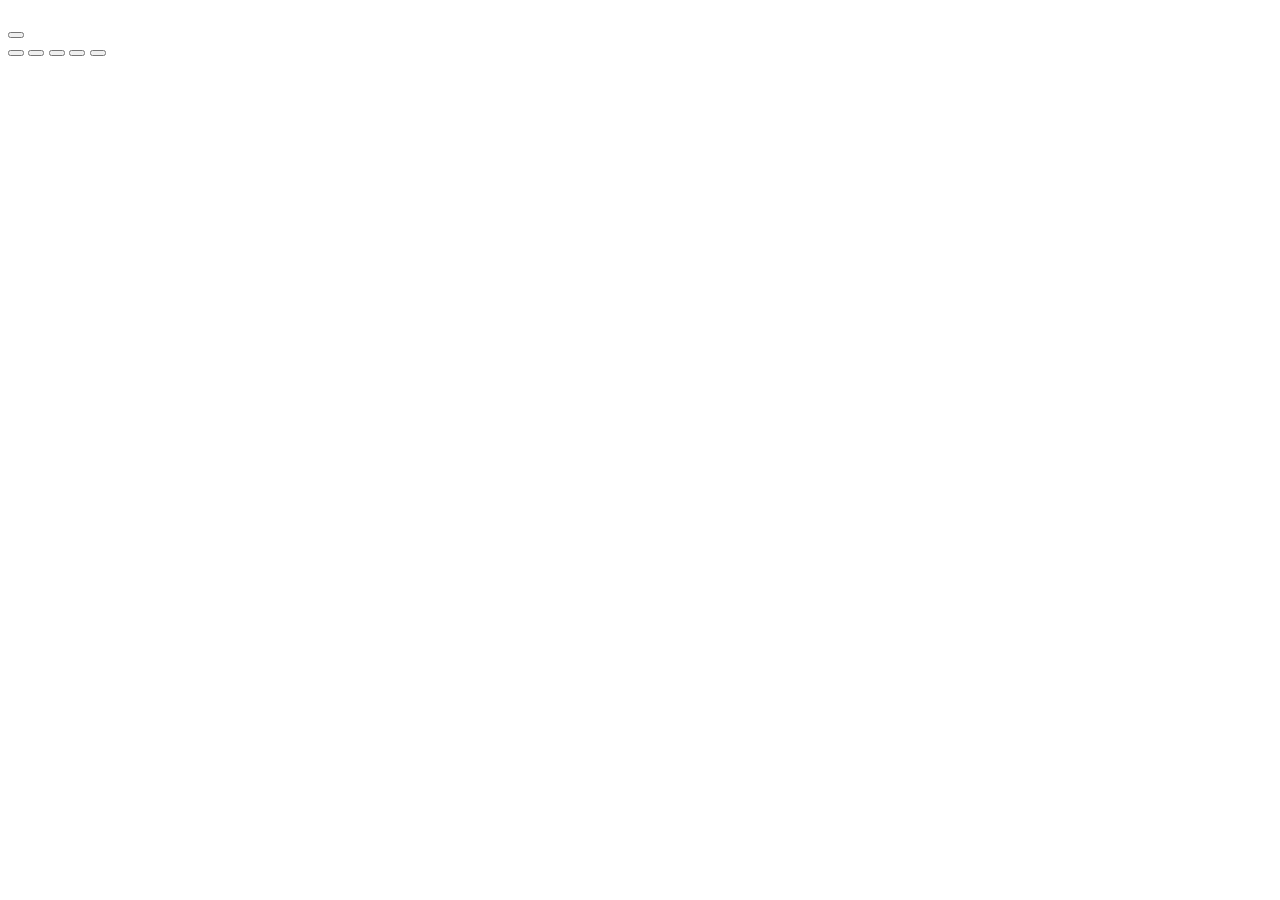
==== index.html @ a7c74def "Add files via upload" ====
<!DOCTYPE html>
<html lang="en">
<head>
    <meta charset="UTF-8">
    <meta name="viewport" content="width=device-width, initial-scale=1.0">
    <title>One Nation One Election Analyzer</title>
    <script src="https://cdn.tailwindcss.com"></script>
    <script defer src="https://unpkg.com/alpinejs@3.x.x/dist/cdn.min.js"></script>
    <script src="https://unpkg.com/lucide@latest"></script>
    <style>
        [x-cloak] { display: none !important; }
        body { font-family: -apple-system, BlinkMacSystemFont, "Segoe UI", Roboto, Helvetica, Arial, sans-serif; }
    </style>
</head>
<body class="bg-gray-50" x-data="onoeApp()" x-init="initIcons()">

    <div class="min-h-screen">
        <div class="bg-gradient-to-r from-orange-600 to-blue-800 text-white p-4 sticky top-0 z-40 shadow-lg">
            <div class="flex items-center justify-between mb-3">
                <div class="flex items-center gap-3">
                    <div class="w-10 h-10 bg-white rounded-full flex items-center justify-center">
                        <i data-lucide="shield" class="w-6 h-6 text-orange-600"></i>
                    </div>
                    <div>
                        <h1 class="text-base font-bold" x-text="t().appTitle"></h1>
                        <p class="text-xs opacity-90" x-text="t().appSubtitle"></p>
                    </div>
                </div>
                <button
                    @click="language = (language === 'hindi' ? 'english' : 'hindi'); $nextTick(() => initIcons())"
                    class="bg-white/20 hover:bg-white/30 px-3 py-1.5 rounded text-xs font-medium transition-all"
                    x-text="language === 'hindi' ? 'English' : 'हिंदी'">
                </button>
            </div>
        </div>

        <div class="p-4 pb-24">
            
            <template x-if="currentScreen === 'home'">
                <div class="space-y-4">
                    <div class="bg-gradient-to-br from-orange-50 to-blue-50 rounded-lg p-6 border-l-4 border-orange-500">
                        <div class="flex items-center gap-3 mb-3">
                            <div class="w-12 h-12 bg-white rounded-full flex items-center justify-center shadow-md">
                                <i data-lucide="shield" class="w-6 h-6 text-orange-600"></i>
                            </div>
                            <div>
                                <h1 class="text-xl font-bold text-gray-900" x-text="t().appTitle"></h1>
                                <p class="text-sm text-gray-600" x-text="t().appSubtitle"></p>
                            </div>
                        </div>
                        <p class="text-xs text-gray-600 bg-white/70 p-3 rounded border-l-2 border-blue-500">
                            <i data-lucide="info" class="w-4 h-4 inline mr-1"></i>
                            <span x-text="t().disclaimer"></span>
                        </p>
                    </div>

                    <div class="grid grid-cols-2 gap-3">
                        <div class="bg-white rounded-lg p-4 shadow border border-gray-200">
                            <div class="flex items-center gap-2 mb-2">
                                <i data-lucide="trending-up" class="w-5 h-5 text-green-600"></i>
                                <p class="text-xs text-gray-600" x-text="t().costSaving"></p>
                            </div>
                            <p class="text-2xl font-bold text-green-700" x-text="'₹' + metrics().saving"></p>
                            <p class="text-xs text-gray-500" x-text="t().crores"></p>
                        </div>
                        <div class="bg-white rounded-lg p-4 shadow border border-gray-200">
                            <div class="flex items-center gap-2 mb-2">
                                <i data-lucide="bar-chart-3" class="w-5 h-5 text-blue-600"></i>
                                <p class="text-xs text-gray-600" x-text="t().adminScore"></p>
                            </div>
                            <p class="text-2xl font-bold text-blue-700" x-text="metrics().adminScore"></p>
                            <p class="text-xs text-gray-500">/ 100</p>
                        </div>
                        <div class="bg-white rounded-lg p-4 shadow border border-gray-200">
                            <div class="flex items-center gap-2 mb-2">
                                <i data-lucide="clock" class="w-5 h-5 text-orange-600"></i>
                                <p class="text-xs text-gray-600" x-text="t().syncIndex"></p>
                            </div>
                            <p class="text-2xl font-bold text-orange-700" x-text="metrics().syncIndex"></p>
                            <p class="text-xs text-gray-500">/ 100</p>
                        </div>
                        <div class="bg-white rounded-lg p-4 shadow border border-gray-200">
                            <div class="flex items-center gap-2 mb-2">
                                <i data-lucide="shield" class="w-5 h-5 text-purple-600"></i>
                                <p class="text-xs text-gray-600" x-text="t().govContinuity"></p>
                            </div>
                            <p class="text-2xl font-bold text-purple-700" x-text="metrics().govContinuity"></p>
                            <p class="text-xs text-gray-500">/ 100</p>
                        </div>
                    </div>

                    <button @click="changeScreen('financial')" class="w-full bg-gradient-to-r from-orange-500 to-orange-600 text-white py-4 rounded-lg font-semibold shadow-lg flex items-center justify-center gap-2 hover:from-orange-600 hover:to-orange-700 transition-all">
                        <span x-text="t().startSim"></span>
                        <i data-lucide="chevron-right" class="w-5 h-5"></i>
                    </button>

                    <div class="grid grid-cols-2 gap-3">
                        <button @click="changeScreen('financial')" class="bg-white rounded-lg p-4 shadow border border-gray-200 flex flex-col items-center gap-2"><i data-lucide="calculator" class="w-6 h-6 text-blue-600"></i><p class="text-xs text-gray-700" x-text="t().financial"></p></button>
                        <button @click="changeScreen('admin')" class="bg-white rounded-lg p-4 shadow border border-gray-200 flex flex-col items-center gap-2"><i data-lucide="users" class="w-6 h-6 text-purple-600"></i><p class="text-xs text-gray-700" x-text="t().admin"></p></button>
                        <button @click="changeScreen('governance')" class="bg-white rounded-lg p-4 shadow border border-gray-200 flex flex-col items-center gap-2"><i data-lucide="trending-up" class="w-6 h-6 text-green-600"></i><p class="text-xs text-gray-700" x-text="t().governance"></p></button>
                        <button @click="changeScreen('map')" class="bg-white rounded-lg p-4 shadow border border-gray-200 flex flex-col items-center gap-2"><i data-lucide="globe" class="w-6 h-6 text-orange-600"></i><p class="text-xs text-gray-700" x-text="t().map"></p></button>
                    </div>
                </div>
            </template>

            <template x-if="currentScreen === 'financial'">
                <div class="space-y-4">
                    <h2 class="text-lg font-bold text-gray-900 flex items-center gap-2">
                        <i data-lucide="calculator" class="w-5 h-5 text-blue-600"></i>
                        <span x-text="t().financial"></span>
                    </h2>
                    <div class="bg-white rounded-lg p-4 shadow border border-gray-200">
                        <p class="text-sm font-semibold text-gray-700 mb-3" x-text="t().scenarioBuilder"></p>
                        <div class="flex gap-2 mb-4">
                            <button @click="scenarioType = 'full'" :class="scenarioType === 'full' ? 'bg-blue-600 text-white shadow' : 'bg-gray-100 text-gray-700'" class="flex-1 py-2 px-3 rounded text-xs font-medium transition-all" x-text="t().fullSync"></button>
                            <button @click="scenarioType = 'partial'" :class="scenarioType === 'partial' ? 'bg-blue-600 text-white shadow' : 'bg-gray-100 text-gray-700'" class="flex-1 py-2 px-3 rounded text-xs font-medium transition-all" x-text="t().partialSync"></button>
                            <button @click="scenarioType = 'current'" :class="scenarioType === 'current' ? 'bg-blue-600 text-white shadow' : 'bg-gray-100 text-gray-700'" class="flex-1 py-2 px-3 rounded text-xs font-medium transition-all" x-text="t().current"></button>
                        </div>
                    </div>
                    <div class="bg-white rounded-lg p-4 shadow border border-gray-200">
                        <p class="text-sm font-semibold text-gray-700 mb-3" x-text="t().estimatedCost"></p>
                        <div class="space-y-3">
                            <div>
                                <div class="flex justify-between text-xs mb-1">
                                    <span class="text-gray-600" x-text="t().currentSystem"></span>
                                    <span class="font-semibold text-gray-900" x-text="'₹' + metrics().baselineCost + ' ' + t().crores"></span>
                                </div>
                                <div class="w-full bg-gray-200 rounded-full h-2">
                                    <div class="bg-red-500 h-2 rounded-full" style="width: 100%"></div>
                                </div>
                            </div>
                            <div>
                                <div class="flex justify-between text-xs mb-1">
                                    <span class="text-gray-600" x-text="t().synchronized"></span>
                                    <span class="font-semibold text-green-700" x-text="'₹' + metrics().syncCost + ' ' + t().crores"></span>
                                </div>
                                <div class="w-full bg-gray-200 rounded-full h-2">
                                    <div class="bg-green-500 h-2 rounded-full" :style="'width: ' + (metrics().syncCost / metrics().baselineCost * 100) + '%'"></div>
                                </div>
                            </div>
                        </div>
                        <div class="mt-4 pt-4 border-t border-gray-200">
                            <div class="flex justify-between items-center">
                                <span class="text-sm text-gray-600" x-text="t().longTermSaving + ' (10 ' + t().years + ')'"></span>
                                <span class="text-xl font-bold text-green-600" x-text="'₹' + (metrics().saving * 2) + ' ' + t().crores"></span>
                            </div>
                        </div>
                    </div>
                </div>
            </template>

            <template x-if="currentScreen === 'admin'">
                <div class="space-y-4">
                    <h2 class="text-lg font-bold text-gray-900 flex items-center gap-2">
                        <i data-lucide="users" class="w-5 h-5 text-purple-600"></i>
                        <span x-text="t().admin"></span>
                    </h2>
                    <div class="grid grid-cols-2 gap-3">
                        <div class="bg-white rounded-lg p-4 shadow border border-gray-200">
                            <p class="text-xs text-gray-600 mb-2" x-text="t().currentSystem"></p>
                            <p class="text-2xl font-bold text-red-600">245</p>
                            <p class="text-xs text-gray-500" x-text="t().days + ' MCC'"></p>
                        </div>
                        <div class="bg-white rounded-lg p-4 shadow border border-gray-200">
                            <p class="text-xs text-gray-600 mb-2" x-text="t().synchronized"></p>
                            <p class="text-2xl font-bold text-green-600">45</p>
                            <p class="text-xs text-gray-500" x-text="t().days + ' MCC'"></p>
                        </div>
                    </div>
                    <div class="bg-white rounded-lg p-4 shadow border border-gray-200 space-y-4">
                        <div>
                            <div class="flex justify-between items-center mb-2">
                                <span class="text-sm text-gray-700" x-text="t().staffDeployment"></span>
                                <span class="text-sm font-semibold text-green-700">-62%</span>
                            </div>
                            <div class="w-full bg-gray-200 rounded-full h-3"><div class="bg-green-500 h-3 rounded-full" style="width: 38%"></div></div>
                        </div>
                        <div>
                            <div class="flex justify-between items-center mb-2">
                                <span class="text-sm text-gray-700" x-text="t().securityForces"></span>
                                <span class="text-sm font-semibold text-green-700">-58%</span>
                            </div>
                            <div class="w-full bg-gray-200 rounded-full h-3"><div class="bg-green-500 h-3 rounded-full" style="width: 42%"></div></div>
                        </div>
                    </div>
                </div>
            </template>

            <template x-if="currentScreen === 'map'">
                <div class="space-y-4">
                    <h2 class="text-lg font-bold text-gray-900 flex items-center gap-2">
                        <i data-lucide="globe" class="w-5 h-5 text-orange-600"></i>
                        <span x-text="t().map"></span>
                    </h2>
                    <div class="bg-white rounded-lg p-4 shadow border border-gray-200">
                        <div class="bg-gradient-to-br from-orange-100 to-blue-100 rounded-lg h-48 flex items-center justify-center border-2 border-dashed border-gray-300">
                            <div class="text-center">
                                <i data-lucide="map-pin" class="w-12 h-12 mx-auto text-orange-600 mb-2"></i>
                                <p class="text-sm text-gray-600">भारत का नक्शा</p>
                                <p class="text-xs text-gray-500 mt-1">राज्य चुनने के लिए नीचे सूची देखें</p>
                            </div>
                        </div>
                    </div>
                    <div class="space-y-2">
                        <template x-for="state in states" :key="state.name">
                            <button @click="selectedState = state" class="w-full bg-white rounded-lg p-4 shadow border border-gray-200 hover:shadow-md transition-all text-left">
                                <div class="flex items-center justify-between mb-2">
                                    <span class="text-sm font-semibold text-gray-900" x-text="state.name"></span>
                                    <span :class="state.impact === 'high' ? 'bg-red-100 text-red-700' : state.impact === 'medium' ? 'bg-yellow-100 text-yellow-700' : 'bg-green-100 text-green-700'" class="px-2 py-1 rounded text-xs font-semibold" x-text="state.admin"></span>
                                </div>
                                <div class="flex items-center justify-between text-xs text-gray-600">
                                    <span x-text="'वित्तीय प्रभाव: ₹' + state.financial + ' ' + t().crores"></span>
                                    <i data-lucide="chevron-right" class="w-4 h-4"></i>
                                </div>
                            </button>
                        </template>
                    </div>
                </div>
            </template>

            <template x-if="currentScreen === 'governance'">
                <div class="space-y-4">
                    <h2 class="text-lg font-bold text-gray-900 flex items-center gap-2">
                        <i data-lucide="trending-up" class="w-5 h-5 text-green-600"></i>
                        <span x-text="t().governance"></span>
                    </h2>
                    <div class="bg-white rounded-lg p-6 shadow border border-gray-200">
                        <div class="text-center mb-4">
                            <p class="text-sm text-gray-600 mb-2">समग्र दक्षता सूचकांक</p>
                            <div class="relative inline-block">
                                <svg class="w-32 h-32">
                                    <circle cx="64" cy="64" r="56" fill="none" stroke="#e5e7eb" stroke-width="8" />
                                    <circle cx="64" cy="64" r="56" fill="none" stroke="#10b981" stroke-width="8" 
                                        stroke-dasharray="351.85" 
                                        :stroke-dashoffset="351.85 * (1 - metrics().adminScore / 100)"
                                        transform="rotate(-90 64 64)" stroke-linecap="round" />
                                </svg>
                                <div class="absolute inset-0 flex items-center justify-center">
                                    <span class="text-3xl font-bold text-green-600" x-text="metrics().adminScore"></span>
                                </div>
                            </div>
                        </div>
                    </div>
                </div>
             </template>
        </div>

        <template x-if="selectedState">
            <div class="fixed inset-0 bg-black/50 flex items-center justify-center p-4 z-50" @click="selectedState = null">
                <div class="bg-white rounded-lg p-6 max-w-sm w-full" @click.stop>
                    <div class="flex justify-between items-start mb-4">
                        <h3 class="text-lg font-bold text-gray-900" x-text="selectedState.name"></h3>
                        <button @click="selectedState = null" class="text-gray-400 hover:text-gray-600 text-xl">&times;</button>
                    </div>
                    <div class="space-y-3">
                        <div class="bg-gray-50 rounded p-3">
                            <p class="text-xs text-gray-600 mb-1">प्रशासनिक प्रभाव</p>
                            <p class="text-lg font-bold text-gray-900" x-text="selectedState.admin"></p>
                        </div>
                        <div class="bg-gray-50 rounded p-3">
                            <p class="text-xs text-gray-600 mb-1">वित्तीय प्रभाव</p>
                            <p class="text-lg font-bold text-gray-900" x-text="'₹' + selectedState.financial + ' ' + t().crores"></p>
                        </div>
                    </div>
                </div>
            </div>
        </template>

        <div class="fixed bottom-0 left-0 right-0 bg-white border-t border-gray-200 shadow-lg">
            <div class="flex justify-around p-2">
                <button @click="changeScreen('home')" :class="currentScreen === 'home' ? 'text-orange-600 bg-orange-50' : 'text-gray-600'" class="flex flex-col items-center gap-1 p-2 rounded transition-all">
                    <i data-lucide="home" class="w-5 h-5"></i><span class="text-xs font-medium" x-text="t().home"></span>
                </button>
                <button @click="changeScreen('financial')" :class="currentScreen === 'financial' ? 'text-orange-600 bg-orange-50' : 'text-gray-600'" class="flex flex-col items-center gap-1 p-2 rounded transition-all">
                    <i data-lucide="calculator" class="w-5 h-5"></i><span class="text-xs font-medium" x-text="t().financial"></span>
                </button>
                <button @click="changeScreen('admin')" :class="currentScreen === 'admin' ? 'text-orange-600 bg-orange-50' : 'text-gray-600'" class="flex flex-col items-center gap-1 p-2 rounded transition-all">
                    <i data-lucide="users" class="w-5 h-5"></i><span class="text-xs font-medium" x-text="t().admin"></span>
                </button>
                <button @click="changeScreen('governance')" :class="currentScreen === 'governance' ? 'text-orange-600 bg-orange-50' : 'text-gray-600'" class="flex flex-col items-center gap-1 p-2 rounded transition-all">
                    <i data-lucide="trending-up" class="w-5 h-5"></i><span class="text-xs font-medium" x-text="t().governance"></span>
                </button>
                <button @click="changeScreen('map')" :class="currentScreen === 'map' ? 'text-orange-600 bg-orange-50' : 'text-gray-600'" class="flex flex-col items-center gap-1 p-2 rounded transition-all">
                    <i data-lucide="globe" class="w-5 h-5"></i><span class="text-xs font-medium" x-text="t().map"></span>
                </button>
            </div>
        </div>

        <div class="fixed bottom-16 left-0 right-0 bg-gradient-to-t from-white via-white to-transparent p-4 pointer-events-none">
            <div class="text-center text-xs text-gray-500">
                <p x-text="t().dataSource + ': EC India, Finance Ministry'"></p>
                <p class="mt-1" x-text="t().methodology + ': Simulation-based Analysis'"></p>
            </div>
        </div>
    </div>

    <script>
        function onoeApp() {
            return {
                language: 'hindi',
                currentScreen: 'home',
                scenarioType: 'full',
                selectedState: null,
                states: [
                    { name: 'महाराष्ट्र', impact: 'high', financial: '3200', admin: 'उच्च' },
                    { name: 'उत्तर प्रदेश', impact: 'high', financial: '4100', admin: 'उच्च' },
                    { name: 'कर्नाटक', impact: 'medium', financial: '1800', admin: 'मध्यम' },
                    { name: 'पश्चिम बंगाल', impact: 'medium', financial: '2200', admin: 'मध्यम' },
                    { name: 'तमिलनाडु', impact: 'medium', financial: '1900', admin: 'मध्यम' },
                    { name: 'गोवा', impact: 'low', financial: '120', admin: 'निम्न' }
                ],
                content: {
                    hindi: {
                        appTitle: 'एक राष्ट्र एक चुनाव', appSubtitle: 'प्रभाव और व्यवहार्यता विश्लेषक',
                        home: 'मुख्य पृष्ठ', financial: 'वित्तीय प्रभाव', admin: 'प्रशासनिक भार',
                        governance: 'शासन दक्षता', legal: 'संवैधानिक तत्परता', map: 'राज्यवार प्रभाव',
                        startSim: 'सिमुलेशन शुरू करें', costSaving: 'अनुमानित लागत बचत',
                        adminScore: 'प्रशासनिक दक्षता स्कोर', syncIndex: 'चुनाव समन्वय सूचकांक',
                        govContinuity: 'शासन निरंतरता स्तर', disclaimer: 'यह एक सूचनात्मक विश्लेषण उपकरण है। सभी डेटा अनुमानित और सिमुलेशन आधारित हैं।',
                        currentSystem: 'वर्तमान प्रणाली', synchronized: 'समन्वित चुनाव',
                        estimatedCost: 'अनुमानित खर्च', longTermSaving: 'दीर्घकालिक बचत',
                        staffDeployment: 'कर्मचारी तैनाती', securityForces: 'सुरक्षा बल उपयोग',
                        mccDuration: 'आचार संहिता अवधि', policySpeed: 'नीति कार्यान्वयन गति',
                        projectDelay: 'परियोजना विलंब', govStability: 'शासन स्थिरता',
                        constAmendment: 'आवश्यक संवैधानिक संशोधन', riskLevel: 'जोखिम स्तर',
                        scenarioBuilder: 'परिदृश्य निर्माता', fullSync: 'पूर्ण समन्वय',
                        partialSync: 'आंशिक समन्वय', current: 'वर्तमान', compare: 'तुलना करें',
                        methodology: 'कार्यप्रणाली', dataSource: 'डेटा स्रोत', selectState: 'राज्य चुनें',
                        impact: 'प्रभाव', high: 'उच्च', medium: 'मध्यम', low: 'निम्न',
                        years: 'वर्ष', crores: 'करोड़', days: 'दिन', percentage: 'प्रतिशत'
                    },
                    english: {
                        appTitle: 'CHUNAV SANGAM ', appSubtitle: 'Impact & Feasibility Analyzer For ONOE',
                        home: 'Home', financial: 'Financial Impact', admin: 'Admin Load',
                        governance: 'Governance Efficiency', legal: 'Constitutional Readiness', map: 'State-wise Impact',
                        startSim: 'Start Simulation', costSaving: 'Estimated Cost Saving',
                        adminScore: 'Administrative Efficiency Score', syncIndex: 'Election Synchronization Index',
                        govContinuity: 'Governance Continuity Level', disclaimer: 'This is an informational analysis tool. All data is estimated and simulation-based.',
                        currentSystem: 'Current System', synchronized: 'Synchronized Elections',
                        estimatedCost: 'Estimated Cost', longTermSaving: 'Long-term Savings',
                        staffDeployment: 'Staff Deployment', securityForces: 'Security Forces Usage',
                        mccDuration: 'MCC Duration', policySpeed: 'Policy Implementation Speed',
                        projectDelay: 'Project Delay', govStability: 'Governance Stability',
                        constAmendment: 'Required Constitutional Amendment', riskLevel: 'Risk Level',
                        scenarioBuilder: 'Scenario Builder', fullSync: 'Full Synchronization',
                        partialSync: 'Partial Synchronization', current: 'Current', compare: 'Compare',
                        methodology: 'Methodology', dataSource: 'Data Source', selectState: 'Select State',
                        impact: 'Impact', high: 'High', medium: 'Medium', low: 'Low',
                        years: 'Years', crores: 'Crores', days: 'Days', percentage: 'Percentage'
                    }
                },
                t() { return this.content[this.language]; },
                metrics() {
                    const baselineCost = 45000;
                    const syncCost = this.scenarioType === 'full' ? 25000 : 35000;
                    return {
                        saving: baselineCost - syncCost,
                        adminScore: this.scenarioType === 'full' ? 85 : 72,
                        syncIndex: this.scenarioType === 'full' ? 92 : 75,
                        govContinuity: this.scenarioType === 'full' ? 88 : 78,
                        baselineCost, syncCost
                    };
                },
                changeScreen(s) {
                    this.currentScreen = s;
                    this.$nextTick(() => lucide.createIcons());
                },
                initIcons() {
                    lucide.createIcons();
                }
            }
        }
    </script>
</body>
</html>
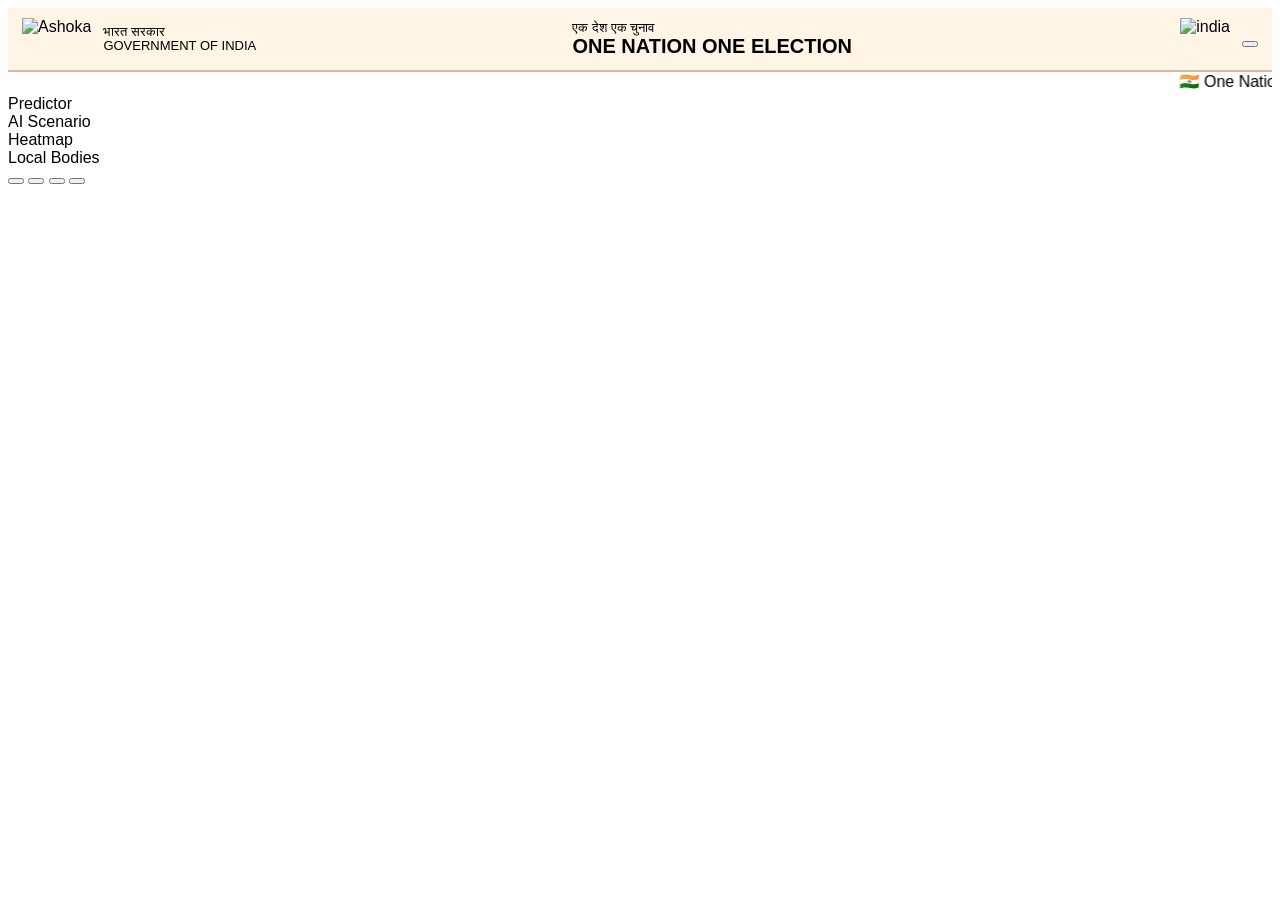
==== commit 2cc42832: "Add files via upload" ====
--- a/index.html
+++ b/index.html
@@ -12,27 +12,114 @@
         body { font-family: -apple-system, BlinkMacSystemFont, "Segoe UI", Roboto, Helvetica, Arial, sans-serif; }
     </style>
 </head>
+
+
 <body class="bg-gray-50" x-data="onoeApp()" x-init="initIcons()">
 
     <div class="min-h-screen">
-        <div class="bg-gradient-to-r from-orange-600 to-blue-800 text-white p-4 sticky top-0 z-40 shadow-lg">
-            <div class="flex items-center justify-between mb-3">
-                <div class="flex items-center gap-3">
-                    <div class="w-10 h-10 bg-white rounded-full flex items-center justify-center">
-                        <i data-lucide="shield" class="w-6 h-6 text-orange-600"></i>
-                    </div>
-                    <div>
-                        <h1 class="text-base font-bold" x-text="t().appTitle"></h1>
-                        <p class="text-xs opacity-90" x-text="t().appSubtitle"></p>
-                    </div>
-                </div>
-                <button
-                    @click="language = (language === 'hindi' ? 'english' : 'hindi'); $nextTick(() => initIcons())"
-                    class="bg-white/20 hover:bg-white/30 px-3 py-1.5 rounded text-xs font-medium transition-all"
-                    x-text="language === 'hindi' ? 'English' : 'हिंदी'">
-                </button>
-            </div>
-        </div>
+        <!-- ====== ONE NATION ONE ELECTION GOV HEADER ====== -->
+<style>
+.onoe-topbar{
+    background:#FFF5E6; /* light orange */
+    border-bottom:2px solid #d9b79f;
+    width:100%;
+    font-family: Arial, sans-serif;
+}
+
+.onoe-inner{
+    display:flex;
+    align-items:center;
+    justify-content:space-between;
+    padding:10px 14px;
+    flex-wrap:wrap;
+    gap:8px;
+}
+
+.onoe-left, .onoe-right{
+    display:flex;
+    align-items:center;
+    gap:12px;
+}
+
+.onoe-logo{
+    height:42px;
+}
+
+.onoe-title{
+    display:flex;
+    flex-direction:column;
+    line-height:1.1;
+}
+
+.onoe-title h2{
+    margin:0;
+    font-size:20px;
+    font-weight:700;
+}
+
+.onoe-title span{
+    font-size:13px;
+}
+
+.onoe-links{
+    display:flex;
+    align-items:center;
+    gap:14px;
+    font-size:14px;
+}
+</style>
+
+<div class="onoe-topbar sticky top-0 z-50 shadow">
+  <div class="onoe-inner">
+
+    <div class="onoe-left">
+      <img src="https://www.shutterstock.com/image-vector/indian-national-emblem-ashokas-lion-260nw-2535022975.jpg" class="onoe-logo" alt="Ashoka">
+      <div class="onoe-title">
+        <span>भारत सरकार</span>
+        <span>GOVERNMENT OF INDIA</span>
+      </div>
+    </div>
+
+    <div class="onoe-title text-center">
+      <span>एक देश एक चुनाव</span>
+      <h2>ONE NATION ONE ELECTION</h2>
+    </div>
+
+    <div class="onoe-right">
+      <div class="onoe-links">
+        
+       
+        
+      </div>
+
+      
+      <img src="https://img.freepik.com/free-vector/illustration-india-flag_53876-27130.jpg?semt=ais_hybrid&w=740&q=80" class="onoe-logo" alt="india">
+      
+      <span style="color:#d86a12;font-weight:600;"><button 
+      @click="language = (language === 'hindi' ? 'english' : 'hindi'); $nextTick(() => initIcons())"
+      class="px-2 py-1 rounded bg-orange-200/60 hover:bg-orange-300 transition text-xs font-semibold"
+      x-text="language === 'hindi' ? 'English' : 'हिंदी'">
+    </button></span>
+    </div>
+
+  </div>
+</div>
+
+
+<!-- 🌐 NATIONAL IMPACT RUNNING TICKER -->
+<div class="bg-gradient-to-r from-orange-500 via-white to-green-600 text-gray-900 py-2 overflow-hidden font-bold text-sm tracking-wide">
+  <marquee scrollamount="8">
+    🇮🇳 One Nation • One Election — Transforming Democracy ✨ &nbsp;&nbsp; | &nbsp;&nbsp;
+    💰 Massive Savings Boost Public Welfare 💧 &nbsp;&nbsp; | &nbsp;&nbsp;
+    🚀 Faster Development with Continuity ⚙️ &nbsp;&nbsp; | &nbsp;&nbsp;
+    🗳️ Reduced Election Fatigue for Citizens 💪 &nbsp;&nbsp; | &nbsp;&nbsp;
+    📊 Governance Focus > Campaign Mode 🎯 &nbsp;&nbsp; | &nbsp;&nbsp;
+    ⭐ Smarter India — Stronger India — ONOE 🇮🇳
+  </marquee>
+</div>
+
+
+
 
         <div class="p-4 pb-24">
             
@@ -40,9 +127,12 @@
                 <div class="space-y-4">
                     <div class="bg-gradient-to-br from-orange-50 to-blue-50 rounded-lg p-6 border-l-4 border-orange-500">
                         <div class="flex items-center gap-3 mb-3">
-                            <div class="w-12 h-12 bg-white rounded-full flex items-center justify-center shadow-md">
-                                <i data-lucide="shield" class="w-6 h-6 text-orange-600"></i>
-                            </div>
+                            <div>
+  <img src="https://static.businessworld.in/1713239059_grXctj_elections.jpg"
+       class="w-24 h-24 rounded-full object-cover shadow-md transition-transform duration-200 hover:scale-110"
+       alt="App Image">
+</div>
+
                             <div>
                                 <h1 class="text-xl font-bold text-gray-900" x-text="t().appTitle"></h1>
                                 <p class="text-sm text-gray-600" x-text="t().appSubtitle"></p>
@@ -60,6 +150,7 @@
                                 <i data-lucide="trending-up" class="w-5 h-5 text-green-600"></i>
                                 <p class="text-xs text-gray-600" x-text="t().costSaving"></p>
                             </div>
+                            
                             <p class="text-2xl font-bold text-green-700" x-text="'₹' + metrics().saving"></p>
                             <p class="text-xs text-gray-500" x-text="t().crores"></p>
                         </div>
@@ -68,6 +159,7 @@
                                 <i data-lucide="bar-chart-3" class="w-5 h-5 text-blue-600"></i>
                                 <p class="text-xs text-gray-600" x-text="t().adminScore"></p>
                             </div>
+                            
                             <p class="text-2xl font-bold text-blue-700" x-text="metrics().adminScore"></p>
                             <p class="text-xs text-gray-500">/ 100</p>
                         </div>
@@ -93,13 +185,203 @@
                         <span x-text="t().startSim"></span>
                         <i data-lucide="chevron-right" class="w-5 h-5"></i>
                     </button>
-
-                    <div class="grid grid-cols-2 gap-3">
-                        <button @click="changeScreen('financial')" class="bg-white rounded-lg p-4 shadow border border-gray-200 flex flex-col items-center gap-2"><i data-lucide="calculator" class="w-6 h-6 text-blue-600"></i><p class="text-xs text-gray-700" x-text="t().financial"></p></button>
-                        <button @click="changeScreen('admin')" class="bg-white rounded-lg p-4 shadow border border-gray-200 flex flex-col items-center gap-2"><i data-lucide="users" class="w-6 h-6 text-purple-600"></i><p class="text-xs text-gray-700" x-text="t().admin"></p></button>
-                        <button @click="changeScreen('governance')" class="bg-white rounded-lg p-4 shadow border border-gray-200 flex flex-col items-center gap-2"><i data-lucide="trending-up" class="w-6 h-6 text-green-600"></i><p class="text-xs text-gray-700" x-text="t().governance"></p></button>
-                        <button @click="changeScreen('map')" class="bg-white rounded-lg p-4 shadow border border-gray-200 flex flex-col items-center gap-2"><i data-lucide="globe" class="w-6 h-6 text-orange-600"></i><p class="text-xs text-gray-700" x-text="t().map"></p></button>
-                    </div>
+                    
+
+                   
+                    <div class="space-y-4">
+
+ <div class="space-y-4 mt-4">
+
+    <!-- 1️⃣ JANMAT PULSE -->
+    <div @click="window.location.href='Janmat-pulse.html'"
+         class="flex items-center bg-blue-50 rounded-xl p-4 shadow hover:shadow-lg border-l-4 border-blue-400 cursor-pointer transition">
+        
+        <img src="https://encrypted-tbn0.gstatic.com/images?q=tbn:ANd9GcTWlxvtnHIj6VHmEsj__WI2V0EXRzz-EyiHBA&s"
+             class="w-28 h-24 object-cover rounded-lg">
+
+        <div class="ml-4">
+            <p class="text-lg font-bold text-gray-900">
+                <span x-show="language === 'english'">Janmat Pulse</span>
+                <span x-show="language === 'hindi'">जनमत पल्स</span>
+            </p>
+            <p class="text-sm font-semibold text-gray-700">
+                <span x-show="language === 'english'">Nationwide public opinion tracker</span>
+                <span x-show="language === 'hindi'">देशभर की जनता की राय</span>
+            </p>
+        </div>
+    </div>
+
+    <!-- 2️⃣ SECURITY & LOGISTICS -->
+    <div @click="window.location.href='security.html'"
+         class="flex items-center bg-green-50 rounded-xl p-4 shadow hover:shadow-lg border-l-4 border-green-400 cursor-pointer transition">
+        
+        <img src="https://t3.ftcdn.net/jpg/03/15/66/40/360_F_315664059_3U5rIfjwAR5b2rIlJdchwl5JsbE8uljn.jpg"
+             class="w-28 h-24 object-cover rounded-lg">
+
+        <div class="ml-4">
+            <p class="text-lg font-bold text-gray-900">
+                <span x-show="language === 'english'">Security & Logistics</span>
+                <span x-show="language === 'hindi'">सुरक्षा व संसाधन</span>
+            </p>
+            <p class="text-sm font-semibold text-gray-700">
+                <span x-show="language === 'english'">Force & resource optimization</span>
+                <span x-show="language === 'hindi'">बल व साधन की बचत</span>
+            </p>
+        </div>
+    </div>
+
+    <!-- 3️⃣ VOTER AWARENESS MAP -->
+    <div @click="window.location.href='awareness.html'"
+         class="flex items-center bg-orange-50 rounded-xl p-4 shadow hover:shadow-lg border-l-4 border-orange-400 cursor-pointer transition">
+        
+        <img src="https://wpblogassets.paytm.com/paytmblog/uploads/2024/07/Blog_Generic_How-to-Apply-and-Get-Duplicate-Voter-ID-Card_-1-800x500.jpg"
+             class="w-28 h-24 object-cover rounded-lg">
+
+        <div class="ml-4">
+            <p class="text-lg font-bold text-gray-900">
+                <span x-show="language === 'english'">Voter Awareness Map</span>
+                <span x-show="language === 'hindi'">मतदाता जागरूकता मानचित्र</span>
+            </p>
+            <p class="text-sm font-semibold text-gray-700">
+                <span x-show="language === 'english'">State-wise readiness visualization</span>
+                <span x-show="language === 'hindi'">राज्यों की तैयारी स्थिति</span>
+            </p>
+        </div>
+    </div>
+
+    <!-- 4️⃣ SAVINGS USAGE -->
+    <div @click="window.location.href='savings.html'"
+         class="flex items-center bg-purple-50 rounded-xl p-4 shadow hover:shadow-lg border-l-4 border-purple-400 cursor-pointer transition">
+        
+        <img src="https://im.rediff.com/news/2025/feb/25welfare-funds1.jpg"
+             class="w-28 h-24 object-cover rounded-lg">
+
+        <div class="ml-4">
+            <p class="text-lg font-bold text-gray-900">
+                <span x-show="language === 'english'">Savings Usage</span>
+                <span x-show="language === 'hindi'">बचत का उपयोग</span>
+            </p>
+            <p class="text-sm font-semibold text-gray-700">
+                <span x-show="language === 'english'">Savings moved to public welfare</span>
+                <span x-show="language === 'hindi'">बचत जनता कल्याण में खर्च</span>
+            </p>
+        </div>
+    </div>
+
+</div>
+<!-- 🔥 India Hero Map Block -->
+<div class="mt-8 bg-gradient-to-br from-orange-50 to-blue-50 rounded-xl shadow-lg p-6 md:p-10">
+
+  <div class="grid grid-cols-1 md:grid-cols-2 items-center gap-6">
+
+    <!-- ✨ LEFT TEXT -->
+    <div>
+      <h2 class="text-3xl md:text-4xl font-extrabold leading-tight text-gray-900">
+        <span x-show="language === 'english'">
+          Unified Elections.<br>
+          Stronger Governance.<br>
+          Empowered India.
+        </span>
+        <span x-show="language === 'hindi'">
+          एकीकृत चुनाव।<br>
+          सशक्त शासन।<br>
+          विकसित भारत।
+        </span>
+      </h2>
+
+      <p class="mt-4 text-sm md:text-base font-semibold text-gray-700 leading-relaxed">
+        <span x-show="language === 'english'">
+          One Nation One Election aims to simplify democratic processes,
+          reduce costs, and ensure uninterrupted development across the country.
+          Your data-powered analysis begins here.
+        </span>
+        <span x-show="language === 'hindi'">
+          एक देश एक चुनाव व्यवस्था लोकतंत्र को सरल बनाने, खर्च कम करने और
+          पूरे देश में विकास को निरंतर बनाए रखने का प्रयास है।
+          यहाँ आपका डेटा आधारित विश्लेषण शुरू होता है।
+        </span>
+      </p>
+    </div>
+
+    <!-- 🌍 RIGHT MAP IMAGE -->
+    <div class="flex justify-center">
+      <img src="https://cdn.create.vista.com/api/media/small/254221514/stock-vector-indian-people-hand-with-voting-sign-showing-general-election-of-india"
+           class="w-full max-w-lg h-auto object-contain drop-shadow">
+    </div>
+
+  </div>
+ 
+
+
+  <!-- 🌐 IMPACT FLOW CHART SECTION -->
+<div class="mt-8 rounded-xl shadow-lg p-6 md:p-10 border border-gray-200
+            bg-gradient-to-b from-[#FF9933]/20 via-white/40 to-[#128807]/20">
+
+  <h2 class="text-2xl font-extrabold text-gray-900 mb-6 text-center">
+    <span x-show="language === 'english'">ONOE Track</span>
+    <span x-show="language === 'hindi'">एक राष्ट्र एक चुनाव कैसे असर लाता है</span>
+  </h2>
+
+  <div class="space-y-6">
+
+    <!-- 1 -->
+    <div class="flex flex-col items-center text-center">
+      <div class="bg-blue-50 border-l-4 border-blue-500 px-6 py-4 rounded-lg shadow w-full md:w-3/4">
+        <p class="text-lg font-bold text-blue-800">📊 Data Collection & Simulation</p>
+        <p class="text-sm font-medium text-gray-700">(Elections, Cost, Citizens, Administration)</p>
+      </div>
+    </div>
+
+    <div class="flex justify-center"><p class="text-3xl">⬇️</p></div>
+
+    <!-- 2 -->
+    <div class="flex flex-col items-center text-center">
+      <div class="bg-purple-50 border-l-4 border-purple-500 px-6 py-4 rounded-lg shadow w-full md:w-3/4">
+        <p class="text-lg font-bold text-purple-800">🤖 AI Insight & Scenario Testing</p>
+        <p class="text-sm font-medium text-gray-700">(Predicts outcomes for multiple ONOE models)</p>
+      </div>
+    </div>
+
+    <div class="flex justify-center"><p class="text-3xl">⬇️</p></div>
+
+    <!-- 3 -->
+    <div class="flex flex-col items-center text-center">
+      <div class="bg-green-50 border-l-4 border-green-500 px-6 py-4 rounded-lg shadow w-full md:w-3/4">
+        <p class="text-lg font-bold text-green-800">📉 Lower Cost, 📈 Higher Efficiency</p>
+        <p class="text-sm font-medium text-gray-700">(Saving 20,000+ crores, fewer MCC blocks)</p>
+      </div>
+    </div>
+
+    <div class="flex justify-center"><p class="text-3xl">⬇️</p></div>
+
+    <!-- 4 -->
+    <div class="flex flex-col items-center text-center">
+      <div class="bg-orange-50 border-l-4 border-orange-500 px-6 py-4 rounded-lg shadow w-full md:w-3/4">
+        <p class="text-lg font-bold text-orange-800">🧱 Better Governance & Faster Projects</p>
+        <p class="text-sm font-medium text-gray-700">(Continuous development, no frequent election halts)</p>
+      </div>
+    </div>
+
+    <div class="flex justify-center"><p class="text-3xl">⬇️</p></div>
+
+    <!-- 5 -->
+    <div class="flex flex-col items-center text-center">
+      <div class="bg-yellow-50 border-l-4 border-yellow-500 px-6 py-4 rounded-lg shadow w-full md:w-3/4">
+        <p class="text-lg font-bold text-yellow-800">🚀 Nation-First Growth</p>
+        <p class="text-sm font-medium text-gray-700">(More investment, development & stability)</p>
+      </div>
+    </div>
+
+  </div>
+</div>
+
+
+
+</div>
+
+
+</div>
+
                 </div>
             </template>
 
@@ -144,10 +426,59 @@
                                 <span class="text-sm text-gray-600" x-text="t().longTermSaving + ' (10 ' + t().years + ')'"></span>
                                 <span class="text-xl font-bold text-green-600" x-text="'₹' + (metrics().saving * 2) + ' ' + t().crores"></span>
                             </div>
+
+
+
+                            <!-- Savings Allocation -->
+<div class="grid md:grid-cols-3 gap-4">
+  <div class="bg-white rounded-lg shadow p-4 border border-gray-200 text-center">
+    <p class="text-4xl mb-2">🏥</p>
+    <p class="font-bold text-gray-900">Health Infra</p>
+    <p class="text-xs font-medium text-gray-600">Hospitals + Vaccination + PHCs</p>
+    <p class="mt-1 text-green-700 text-sm font-bold">₹9000 Cr</p>
+  </div>
+
+  <div class="bg-white rounded-lg shadow p-4 border border-gray-200 text-center">
+    <p class="text-4xl mb-2">🎓</p>
+    <p class="font-bold text-gray-900">Education Boost</p>
+    <p class="text-xs font-medium text-gray-600">Schools + Smart Classrooms</p>
+    <p class="mt-1 text-green-700 text-sm font-bold">₹6500 Cr</p>
+  </div>
+
+  <div class="bg-white rounded-lg shadow p-4 border border-gray-200 text-center">
+    <p class="text-4xl mb-2">🚆</p>
+    <p class="font-bold text-gray-900">Infra & Transport</p>
+    <p class="text-xs font-medium text-gray-600">Roads, Metro, Rural Links</p>
+    <p class="mt-1 text-green-700 text-sm font-bold">₹7000 Cr</p>
+  </div>
+</div>
+<div class="bg-white rounded-lg shadow p-6 border border-gray-200 space-y-2">
+  <h3 class="font-bold text-gray-900 flex items-center gap-2 text-lg">
+    🌍 What ONOE Enables
+  </h3>
+  <p class="text-sm text-gray-700">✔ ₹20,000 Cr freed every cycle</p>
+  <p class="text-sm text-gray-700">✔ 5 years continuous governance</p>
+  <p class="text-sm text-gray-700">✔ No repeat campaign cost for parties</p>
+  <p class="text-sm text-gray-700">✔ 25–30% less MCC disruption</p>
+</div>
+<div class="bg-gradient-to-r from-green-50 to-white rounded-lg shadow p-5 border border-green-300">
+  <h3 class="font-bold text-lg text-green-800 mb-2">👨‍👩‍👦 Citizens Benefit</h3>
+  <ul class="space-y-1 text-sm text-gray-700">
+    <li>• More funds into development, not elections</li>
+    <li>• Faster road, school & hospital completion</li>
+    <li>• Less election fatigue + less travel chaos</li>
+    <li>• Safety burden reduces on police forces</li>
+  </ul>
+</div>
+
+
+
                         </div>
                     </div>
                 </div>
             </template>
+
+
 
             <template x-if="currentScreen === 'admin'">
                 <div class="space-y-4">
@@ -182,41 +513,76 @@
                             </div>
                             <div class="w-full bg-gray-200 rounded-full h-3"><div class="bg-green-500 h-3 rounded-full" style="width: 42%"></div></div>
                         </div>
+
+
+                        <!-- 🌟 Election Management Burden Overview -->
+<div class="bg-white rounded-xl shadow p-6 border border-gray-200">
+  <h3 class="font-bold text-lg flex items-center gap-2 mb-3">
+    🏛️ <span x-text="language==='hindi'?'प्रशासनिक बोझ':'Administrative Burden'"></span>
+  </h3>
+
+  <p class="text-sm text-gray-700 mb-4" x-show="language==='english'">
+    Conducting elections repeatedly requires massive manpower, logistics and coordination efforts.
+  </p>
+  <p class="text-sm text-gray-700 mb-4" x-show="language==='hindi'">
+    बार-बार चुनाव होने से प्रशासन, संसाधन और कर्मचारियों पर बड़ा दबाव पड़ता है।
+  </p>
+
+  <ul class="space-y-2 text-sm font-medium">
+    <li>📦 <span x-show="language==='english'">Multiple ballot + EVM setup</span><span x-show="language==='hindi'"> बार-बार ईवीएम/मतपत्र की व्यवस्था </span></li>
+    <li>🚓 <span x-show="language==='english'">High police deployment</span><span x-show="language==='hindi'"> पुलिस बल की भारी तैनाती </span></li>
+    <li>🚌 <span x-show="language==='english'">Movement of staff between states</span><span x-show="language==='hindi'"> कर्मचारियों की राज्यों में अदला-बदली </span></li>
+    <li>📢 <span x-show="language==='english'">Training & awareness repeat cycles</span><span x-show="language==='hindi'"> प्रशिक्षण और जागरूकता के कई दौर </span></li>
+  </ul>
+</div>
+
+<!-- 💼 Resource & Workforce -->
+<div class="bg-white rounded-xl shadow p-6 border border-gray-200">
+  <h3 class="font-bold text-lg flex items-center gap-2 mb-3">
+    👥 <span x-text="language==='hindi'?'कर्मचारियों की आवश्यकता':'Workforce Demand'"></span>
+  </h3>
+
+  <div class="grid grid-cols-2 md:grid-cols-3 gap-4 text-center">
+    <div>
+      <p class="text-3xl">🧑‍💼</p>
+      <p class="font-bold text-gray-800">30 Lakh</p>
+      <p class="text-xs text-gray-600" x-text="language==='hindi'?'चुनाव अधिकारी':'Election Staff'"></p>
+    </div>
+    <div>
+      <p class="text-3xl">🚨</p>
+      <p class="font-bold text-gray-800">15 Lakh</p>
+      <p class="text-xs text-gray-600" x-text="language==='hindi'?'सुरक्षा बल':'Security Forces'"></p>
+    </div>
+    <div>
+      <p class="text-3xl">📚</p>
+      <p class="font-bold text-gray-800">3 Lakh</p>
+      <p class="text-xs text-gray-600" x-text="language==='hindi'?'प्रशिक्षण स्टाफ':'Training Teams'"></p>
+    </div>
+  </div>
+</div>
+
+<!-- 🚀 How Synchronization Helps -->
+<div class="bg-gradient-to-r from-blue-50 to-white rounded-xl shadow p-6 border border-blue-300">
+  <h3 class="font-bold text-lg flex items-center gap-2 mb-3">
+    🚀 <span x-text="language==='hindi'?'समाधान — समन्वित चुनाव':'Solution — Unified Elections'"></span>
+  </h3>
+
+  <ul class="space-y-2 text-sm font-medium text-gray-700">
+    <li>⭐ <span x-show="language==='english'">Single large deployment instead of many small ones</span><span x-show="language==='hindi'"> बार-बार नहीं, सिर्फ एक बड़े स्तर पर संचालन </span></li>
+    <li>📉 <span x-show="language==='english'">Reduction in police + paramilitary pressure</span><span x-show="language==='hindi'"> पुलिस व अर्धसैनिक बल का बोझ घटेगा </span></li>
+    <li>🗳️ <span x-show="language==='english'">Training cost falls drastically</span><span x-show="language==='hindi'"> प्रशिक्षण पर खर्च बहुत कम होगा </span></li>
+    <li>🌏 <span x-show="language==='english'">Movement of EVMs reduced 60%+</span><span x-show="language==='hindi'"> ईवीएम की आवाजाही में 60% तक कमी </span></li>
+  </ul>
+</div>
+
+
+
                     </div>
                 </div>
             </template>
 
-            <template x-if="currentScreen === 'map'">
-                <div class="space-y-4">
-                    <h2 class="text-lg font-bold text-gray-900 flex items-center gap-2">
-                        <i data-lucide="globe" class="w-5 h-5 text-orange-600"></i>
-                        <span x-text="t().map"></span>
-                    </h2>
-                    <div class="bg-white rounded-lg p-4 shadow border border-gray-200">
-                        <div class="bg-gradient-to-br from-orange-100 to-blue-100 rounded-lg h-48 flex items-center justify-center border-2 border-dashed border-gray-300">
-                            <div class="text-center">
-                                <i data-lucide="map-pin" class="w-12 h-12 mx-auto text-orange-600 mb-2"></i>
-                                <p class="text-sm text-gray-600">भारत का नक्शा</p>
-                                <p class="text-xs text-gray-500 mt-1">राज्य चुनने के लिए नीचे सूची देखें</p>
-                            </div>
-                        </div>
-                    </div>
-                    <div class="space-y-2">
-                        <template x-for="state in states" :key="state.name">
-                            <button @click="selectedState = state" class="w-full bg-white rounded-lg p-4 shadow border border-gray-200 hover:shadow-md transition-all text-left">
-                                <div class="flex items-center justify-between mb-2">
-                                    <span class="text-sm font-semibold text-gray-900" x-text="state.name"></span>
-                                    <span :class="state.impact === 'high' ? 'bg-red-100 text-red-700' : state.impact === 'medium' ? 'bg-yellow-100 text-yellow-700' : 'bg-green-100 text-green-700'" class="px-2 py-1 rounded text-xs font-semibold" x-text="state.admin"></span>
-                                </div>
-                                <div class="flex items-center justify-between text-xs text-gray-600">
-                                    <span x-text="'वित्तीय प्रभाव: ₹' + state.financial + ' ' + t().crores"></span>
-                                    <i data-lucide="chevron-right" class="w-4 h-4"></i>
-                                </div>
-                            </button>
-                        </template>
-                    </div>
-                </div>
-            </template>
+            
+                       
 
             <template x-if="currentScreen === 'governance'">
                 <div class="space-y-4">
@@ -224,9 +590,30 @@
                         <i data-lucide="trending-up" class="w-5 h-5 text-green-600"></i>
                         <span x-text="t().governance"></span>
                     </h2>
+                    <div class="bg-white rounded-lg p-4 shadow border border-gray-200 mb-4">
+  <p class="text-xs text-gray-500 mb-1 text-center">
+    Overall ONOE Readiness
+  </p>
+
+  <p class="text-2xl font-bold text-center"
+     :class="
+       metrics().readinessLevel === 'High Readiness'
+         ? 'text-green-600'
+         : metrics().readinessLevel === 'Moderate Readiness'
+         ? 'text-yellow-600'
+         : 'text-red-600'
+     "
+     x-text="metrics().readinessLevel">
+  </p>
+
+  <p class="mt-3 text-sm text-center text-gray-700"
+     x-text="metrics().decisionText">
+  </p>
+</div>
+
                     <div class="bg-white rounded-lg p-6 shadow border border-gray-200">
                         <div class="text-center mb-4">
-                            <p class="text-sm text-gray-600 mb-2">समग्र दक्षता सूचकांक</p>
+                            <p class="text-sm text-gray-600 mb-2" x-text="t().overallEfficiency"></p>
                             <div class="relative inline-block">
                                 <svg class="w-32 h-32">
                                     <circle cx="64" cy="64" r="56" fill="none" stroke="#e5e7eb" stroke-width="8" />
@@ -238,9 +625,80 @@
                                 <div class="absolute inset-0 flex items-center justify-center">
                                     <span class="text-3xl font-bold text-green-600" x-text="metrics().adminScore"></span>
                                 </div>
-                            </div>
-                        </div>
+
+                                
+                            </div>
+                        </div>
+
+
+                        <!-- 🏛️ Why Governance Improves with ONOE -->
+<div class="bg-white rounded-xl shadow p-6 border border-gray-200">
+  <h3 class="font-bold text-lg flex items-center gap-2 mb-3">
+    🏛️ <span x-text="language === 'hindi' ? 'शासन दक्षता क्यों बढ़ती है:' : 'Why Governance Improves:'"></span>
+  </h3>
+
+  <ul class="space-y-2 text-sm font-medium">
+    <li>🗳️ <span x-show="language==='english'">Less time campaigning, more time governing</span><span x-show="language==='hindi'"> चुनाव कम, शासन अधिक समय मिलता है </span></li>
+    <li>⏳ <span x-show="language==='english'">Policies don’t pause due to MCC</span><span x-show="language==='hindi'"> नीति/लाभ योजनाओं में रुकावट नहीं </span></li>
+    <li>🚧 <span x-show="language==='english'">Projects finish faster with steady work</span><span x-show="language==='hindi'"> परियोजनाएँ लगातार चलती हैं, जल्दी पूरी होती हैं </span></li>
+    <li>🏫 <span x-show="language==='english'">Focus back on development — roads, schools, digital</span><span x-show="language==='hindi'"> फोकस सड़क, शिक्षा, डिजिटल विकास पर लौटता है </span></li>
+  </ul>
+</div>
+
+<!-- 🔁 Current vs Unified Governance Cycle -->
+<div class="bg-gradient-to-r from-yellow-50 to-white rounded-xl shadow p-6 border border-yellow-300">
+  <h3 class="font-bold text-lg flex items-center gap-2 mb-4">
+    🔁 <span x-text="language === 'hindi' ? 'वर्तमान बनाम एकीकृत सरकार' : 'Current vs Unified Governance'"></span>
+  </h3>
+
+  <div class="grid grid-cols-2 gap-4 text-center">
+    <div>
+      <p class="text-3xl">📉</p>
+      <p class="font-bold text-gray-800" x-text="language==='hindi'?'असतत':'Disrupted'"></p>
+      <p class="text-xs text-gray-600" x-show="language==='english'">Frequent election code freezes projects</p>
+      <p class="text-xs text-gray-600" x-show="language==='hindi'">आचार संहिता बार-बार रोक लगाती है</p>
+    </div>
+    <div>
+      <p class="text-3xl">📈</p>
+      <p class="font-bold text-gray-800" x-text="language==='hindi'?'निरंतर शासन':'Continuous Governance'"></p>
+      <p class="text-xs text-gray-600" x-show="language==='english'">Work continues without interruption</p>
+      <p class="text-xs text-gray-600" x-show="language==='hindi'">काम बिना रुके जारी रहता है</p>
+    </div>
+  </div>
+</div>
+
+<!-- 🌟 National Development Boost -->
+<div class="bg-white rounded-xl shadow p-6 border border-gray-200">
+  <h3 class="font-bold text-lg flex items-center gap-2 mb-3">
+    🌟 <span x-text="language === 'hindi' ? 'राष्ट्रीय विकास में वृद्धि' : 'Boost to National Development'"></span>
+  </h3>
+
+  <ul class="space-y-2 text-sm font-medium text-gray-700">
+    <li>📈 <span x-show="language==='english'">GDP growth impact improves 0.5–1.0%</span><span x-show="language==='hindi'">GDP में 0.5–1.0% बढ़ावा संभव</span></li>
+    <li>💼 <span x-show="language==='english'">Employment programs don’t stall</span><span x-show="language==='hindi'">रोज़गार योजनाएँ रुके बिना चलती हैं</span></li>
+    <li>🧱 <span x-show="language==='english'">Public infrastructure expands faster</span><span x-show="language==='hindi'">सार्वजनिक ढांचा तेजी से विकसित होता है</span></li>
+    <li>💡 <span x-show="language==='english'">More focus on innovation & Reform</span><span x-show="language==='hindi'">नवाचार और सुधार पर अधिक ध्यान</span></li>
+  </ul>
+</div>
+
+<!-- 🧮 Net Governance Score Summary -->
+<div class="bg-gradient-to-r from-green-50 to-white rounded-xl shadow p-6 border border-green-300">
+  <h3 class="font-bold text-lg flex items-center gap-2 mb-4">
+    🧮 <span x-text="language === 'hindi' ? 'अंतिम शासन प्रभाव स्कोर' : 'Final Governance Impact Score'"></span>
+  </h3>
+
+  <p class="text-center font-bold text-3xl text-green-700" x-text="metrics().govContinuity + ' / 100'"></p>
+
+  <p class="text-center text-sm text-gray-700 mt-2" x-show="language==='english'">
+    Higher scores reflect stronger development momentum.
+  </p>
+  <p class="text-center text-sm text-gray-700 mt-2" x-show="language==='hindi'">
+    उच्च अंक बताते हैं कि विकास की रफ्तार लगातार मजबूत होगी।
+  </p>
+</div>
+
                     </div>
+     
                 </div>
              </template>
         </div>
@@ -249,22 +707,79 @@
             <div class="fixed inset-0 bg-black/50 flex items-center justify-center p-4 z-50" @click="selectedState = null">
                 <div class="bg-white rounded-lg p-6 max-w-sm w-full" @click.stop>
                     <div class="flex justify-between items-start mb-4">
-                        <h3 class="text-lg font-bold text-gray-900" x-text="selectedState.name"></h3>
+                        <h3 class="text-lg font-bold text-gray-900"
+    x-text="selectedState.name[language]">
+</h3>
+
                         <button @click="selectedState = null" class="text-gray-400 hover:text-gray-600 text-xl">&times;</button>
                     </div>
                     <div class="space-y-3">
                         <div class="bg-gray-50 rounded p-3">
-                            <p class="text-xs text-gray-600 mb-1">प्रशासनिक प्रभाव</p>
+                            <p class="text-xs text-gray-600 mb-1" 
+   x-text="language === 'hindi' ? 'प्रशासनिक प्रभाव' : 'Administrative Impact'">
+</p>
+
                             <p class="text-lg font-bold text-gray-900" x-text="selectedState.admin"></p>
                         </div>
                         <div class="bg-gray-50 rounded p-3">
-                            <p class="text-xs text-gray-600 mb-1">वित्तीय प्रभाव</p>
+                           <p class="text-xs text-gray-600 mb-1" 
+   x-text="language === 'hindi' ? 'वित्तीय प्रभाव' : 'Financial Impact'">
+</p>
+
                             <p class="text-lg font-bold text-gray-900" x-text="'₹' + selectedState.financial + ' ' + t().crores"></p>
+
+                            
                         </div>
                     </div>
+                    
                 </div>
+                
             </div>
         </template>
+
+
+        <!-- Predictor Button -->
+<a href="predictor.html"
+   class="fixed right-3 top-[12%] bg-red-600 text-white w-14 h-14 rounded-full shadow-xl flex items-center justify-center hover:bg-red-700 hover:scale-110 transition-all z-50">
+   <i data-lucide="cpu" class="w-7 h-7"></i>
+</a>
+<div class="fixed right-[4px] top-[19%] text-xs font-semibold text-gray-700 bg-white px-2 py-1 rounded shadow z-50">
+   Predictor
+</div>
+
+
+       <!-- AI Scenario Button -->
+<a href="scenario.html"
+   class="fixed right-3 top-[25%] bg-blue-600 text-white w-14 h-14 rounded-full shadow-xl flex items-center justify-center hover:bg-blue-700 hover:scale-110 transition-all z-50">
+   <i data-lucide="sparkles" class="w-7 h-7"></i>
+</a>
+<div class="fixed right-[5px] top-[32.5%] text-xs font-semibold text-gray-700 bg-white px-2 py-1 rounded shadow z-50">
+   AI Scenario
+</div>
+
+
+<!-- Heatmap Button -->
+<a href="heatmap.html"
+   class="fixed right-3 top-[40%] bg-green-600 text-white w-14 h-14 rounded-full shadow-xl flex items-center justify-center hover:bg-green-700 hover:scale-110 transition-all z-50">
+   <i data-lucide="flame" class="w-7 h-7"></i>
+</a>
+<div class="fixed right-[6px] top-[47%] text-xs font-semibold text-gray-700 bg-white px-2 py-1 rounded shadow z-50">
+   Heatmap
+</div>
+
+
+<!-- Local Bodies Button -->
+<a href="local-body.html"
+   class="fixed right-3 top-[58%] bg-purple-600 text-white w-14 h-14 rounded-full shadow-xl flex items-center justify-center hover:bg-orange-700 hover:scale-110 transition-all z-50">
+   <i data-lucide="building-2" class="w-7 h-7"></i>
+</a>
+<div class="fixed right-[3px] top-[65%] text-xs font-semibold text-gray-700 bg-white px-2 py-1 rounded shadow z-50">
+   Local Bodies
+</div>
+
+
+
+
 
         <div class="fixed bottom-0 left-0 right-0 bg-white border-t border-gray-200 shadow-lg">
             <div class="flex justify-around p-2">
@@ -280,9 +795,7 @@
                 <button @click="changeScreen('governance')" :class="currentScreen === 'governance' ? 'text-orange-600 bg-orange-50' : 'text-gray-600'" class="flex flex-col items-center gap-1 p-2 rounded transition-all">
                     <i data-lucide="trending-up" class="w-5 h-5"></i><span class="text-xs font-medium" x-text="t().governance"></span>
                 </button>
-                <button @click="changeScreen('map')" :class="currentScreen === 'map' ? 'text-orange-600 bg-orange-50' : 'text-gray-600'" class="flex flex-col items-center gap-1 p-2 rounded transition-all">
-                    <i data-lucide="globe" class="w-5 h-5"></i><span class="text-xs font-medium" x-text="t().map"></span>
-                </button>
+               
             </div>
         </div>
 
@@ -301,17 +814,48 @@
                 currentScreen: 'home',
                 scenarioType: 'full',
                 selectedState: null,
-                states: [
-                    { name: 'महाराष्ट्र', impact: 'high', financial: '3200', admin: 'उच्च' },
-                    { name: 'उत्तर प्रदेश', impact: 'high', financial: '4100', admin: 'उच्च' },
-                    { name: 'कर्नाटक', impact: 'medium', financial: '1800', admin: 'मध्यम' },
-                    { name: 'पश्चिम बंगाल', impact: 'medium', financial: '2200', admin: 'मध्यम' },
-                    { name: 'तमिलनाडु', impact: 'medium', financial: '1900', admin: 'मध्यम' },
-                    { name: 'गोवा', impact: 'low', financial: '120', admin: 'निम्न' }
-                ],
+               states: [
+  {
+    name: { hindi: 'महाराष्ट्र', english: 'Maharashtra' },
+    impact: 'high',
+    financial: '3200',
+    admin: { hindi: 'उच्च', english: 'High' }
+  },
+  {
+    name: { hindi: 'उत्तर प्रदेश', english: 'Uttar Pradesh' },
+    impact: 'high',
+    financial: '4100',
+    admin: { hindi: 'उच्च', english: 'High' }
+  },
+  {
+    name: { hindi: 'कर्नाटक', english: 'Karnataka' },
+    impact: 'medium',
+    financial: '1800',
+    admin: { hindi: 'मध्यम', english: 'Medium' }
+  },
+  {
+    name: { hindi: 'पश्चिम बंगाल', english: 'West Bengal' },
+    impact: 'medium',
+    financial: '2200',
+    admin: { hindi: 'मध्यम', english: 'Medium' }
+  },
+  {
+    name: { hindi: 'तमिलनाडु', english: 'Tamil Nadu' },
+    impact: 'medium',
+    financial: '1900',
+    admin: { hindi: 'मध्यम', english: 'Medium' }
+  },
+  {
+    name: { hindi: 'गोवा', english: 'Goa' },
+    impact: 'low',
+    financial: '120',
+    admin: { hindi: 'निम्न', english: 'Low' }
+  }
+],
+
                 content: {
                     hindi: {
-                        appTitle: 'एक राष्ट्र एक चुनाव', appSubtitle: 'प्रभाव और व्यवहार्यता विश्लेषक',
+                        appTitle: 'चुनाव संगम', appSubtitle: 'प्रभाव और व्यवहार्यता विश्लेषक',
                         home: 'मुख्य पृष्ठ', financial: 'वित्तीय प्रभाव', admin: 'प्रशासनिक भार',
                         governance: 'शासन दक्षता', legal: 'संवैधानिक तत्परता', map: 'राज्यवार प्रभाव',
                         startSim: 'सिमुलेशन शुरू करें', costSaving: 'अनुमानित लागत बचत',
@@ -327,7 +871,9 @@
                         partialSync: 'आंशिक समन्वय', current: 'वर्तमान', compare: 'तुलना करें',
                         methodology: 'कार्यप्रणाली', dataSource: 'डेटा स्रोत', selectState: 'राज्य चुनें',
                         impact: 'प्रभाव', high: 'उच्च', medium: 'मध्यम', low: 'निम्न',
-                        years: 'वर्ष', crores: 'करोड़', days: 'दिन', percentage: 'प्रतिशत'
+                        years: 'वर्ष', crores: 'करोड़', days: 'दिन', percentage: 'प्रतिशत',overallEfficiency: 'समग्र दक्षता सूचकांक',
+                        indiaMap: 'भारत का नक्शा',
+                        selectStateHint: 'राज्य चुनने के लिए नीचे सूची देखें'
                     },
                     english: {
                         appTitle: 'CHUNAV SANGAM ', appSubtitle: 'Impact & Feasibility Analyzer For ONOE',
@@ -346,21 +892,54 @@
                         partialSync: 'Partial Synchronization', current: 'Current', compare: 'Compare',
                         methodology: 'Methodology', dataSource: 'Data Source', selectState: 'Select State',
                         impact: 'Impact', high: 'High', medium: 'Medium', low: 'Low',
-                        years: 'Years', crores: 'Crores', days: 'Days', percentage: 'Percentage'
+                        years: 'Years', crores: 'Crores', days: 'Days', percentage: 'Percentage',overallEfficiency: 'Overall Efficiency Index',
+                         indiaMap: 'Map of India',
+                          selectStateHint: 'Select a state from the list below'  
                     }
                 },
                 t() { return this.content[this.language]; },
                 metrics() {
-                    const baselineCost = 45000;
-                    const syncCost = this.scenarioType === 'full' ? 25000 : 35000;
-                    return {
-                        saving: baselineCost - syncCost,
-                        adminScore: this.scenarioType === 'full' ? 85 : 72,
-                        syncIndex: this.scenarioType === 'full' ? 92 : 75,
-                        govContinuity: this.scenarioType === 'full' ? 88 : 78,
-                        baselineCost, syncCost
-                    };
-                },
+  const baselineCost = 45000;
+  const syncCost = this.scenarioType === 'full' ? 25000 : 35000;
+
+  const saving = baselineCost - syncCost;
+  const adminScore = this.scenarioType === 'full' ? 85 : 72;
+  const syncIndex = this.scenarioType === 'full' ? 92 : 75;
+  const govContinuity = this.scenarioType === 'full' ? 88 : 78;
+
+  const readinessScore = Math.round(
+    (saving / baselineCost) * 100 * 0.30 +
+    adminScore * 0.30 +
+    govContinuity * 0.25 +
+    syncIndex * 0.15
+  );
+
+  let readinessLevel = '';
+  let decisionText = '';
+
+  if (readinessScore >= 70) {
+    readinessLevel = 'High Readiness';
+    decisionText = 'ONOE is highly feasible under the current scenario.';
+  } else if (readinessScore >= 40) {
+    readinessLevel = 'Moderate Readiness';
+    decisionText = 'ONOE is feasible with phased or gradual implementation.';
+  } else {
+    readinessLevel = 'Low Readiness';
+    decisionText = 'ONOE is currently high-risk and not advisable.';
+  }
+
+  return {
+    saving,
+    adminScore,
+    syncIndex,
+    govContinuity,
+    readinessScore,
+    readinessLevel,
+    decisionText,
+    baselineCost,
+    syncCost
+  };
+},
                 changeScreen(s) {
                     this.currentScreen = s;
                     this.$nextTick(() => lucide.createIcons());
@@ -371,5 +950,6 @@
             }
         }
     </script>
+    
 </body>
 </html>
